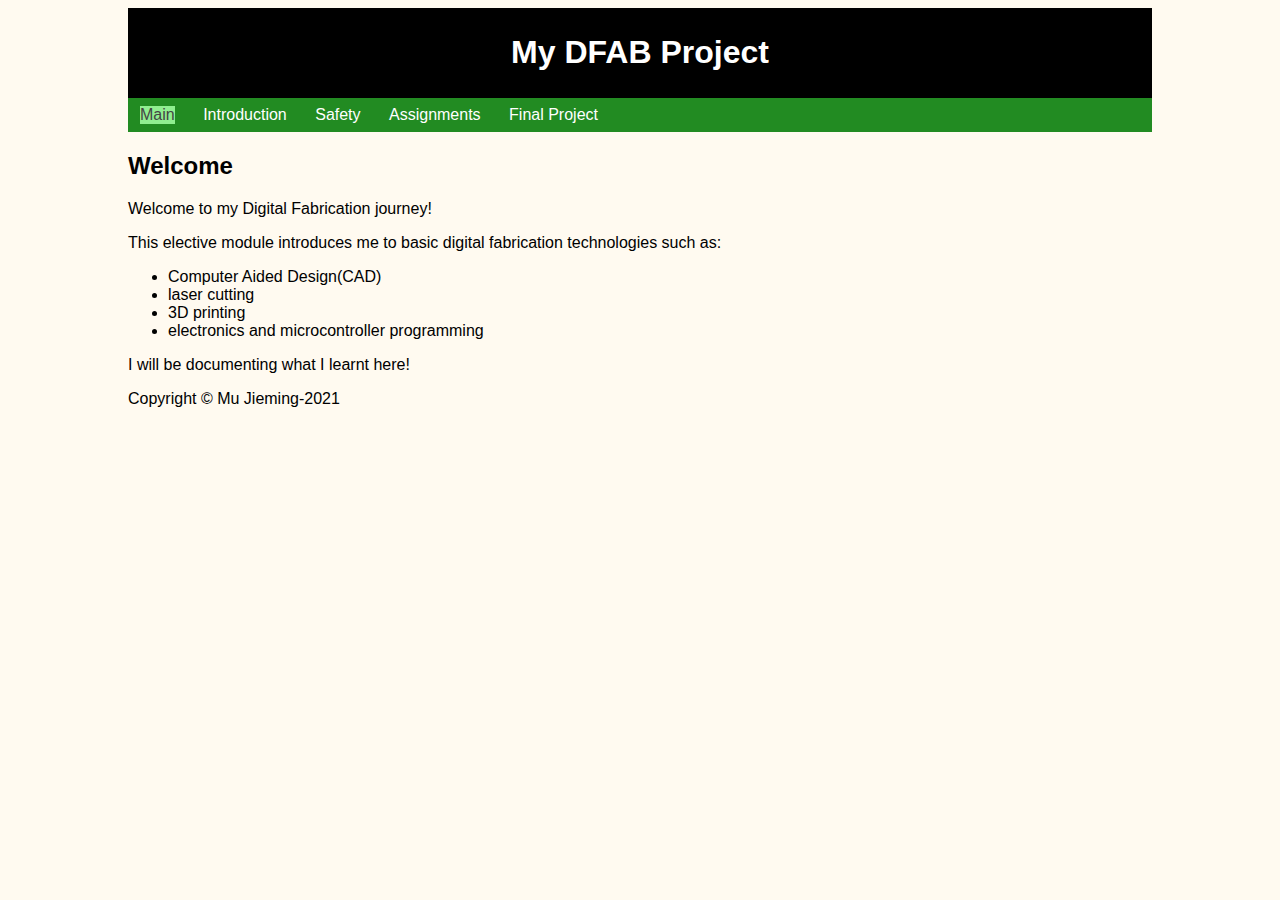
==== index.html @ 395ae391 "DFAB" ====
<!DOCTYPE html>
<html lang="en">
    
<head>
	<title>My Project Site</title>
    <link rel="stylesheet" href="stylesheet.css">
</head>
<body>
    <header>
        <h1>My DFAB Project</h1>
    </header>

    <nav>
        <ul>
            <li><a href="index.html" class="active" >Main</a></li>
            <li><a href="Introduction.html">Introduction</a></li>
            <li><a href="Safety.html">Safety</a></li>
            <li><a href="assignmentsCAD.html">Assignments</a></li>
            <li><a href="finalProject.html">Final Project</a></li>

        </ul>
    </nav>

    <div>
        <h2>Welcome</h2>
        <p>Welcome to my Digital Fabrication journey!</p>
        <p> This elective module introduces me to basic digital fabrication technologies 
            such as: </p>
        <ul>
            <li>Computer Aided Design(CAD)</li>
            <li>laser cutting</li>
            <li>3D printing</li>
            <li>electronics and microcontroller programming</li>
        </ul>
        <p> I will be documenting what I learnt here!</p>
    </div>
    <footer>
        <p>Copyright &copy; Mu Jieming-2021</p>
    </footer>
</body>
</html>
---- stylesheet.css ----
body{
    width:80%;
    margin-left:auto;
    margin-right:auto;          /* center page */
    font-family: Arial;         /* change font type */
    background-color: floralwhite;  /* change background color */
}

header {
    background-color: black;
    color: white;
    text-align:center;
    padding:5px;
}

nav{
    background-color: white;
}

nav ul {
    list-style: none;
    background-color: forestgreen;
    text-align: left;
    padding: 0;
    margin: 0;
}

nav li {

    padding: 8px;
  /*
  font-family: 'Arial', sans-serif;  font-size: 1.2em;
  line-height: 40px;
  height: 40px;
  border-bottom: 1px solid #888;
  */
}

nav li {
    display: inline-block;
    margin-right: 4px;
    margin-left: 4px;
}


nav a {
  text-decoration: none;
  color: white;
  display: block;
  /* transition: .3s background-color; */
}
 
nav a:hover {
  background-color: green;
  color: black;
}
 
nav a.active {
  background-color: lightgreen;
  color: #444;
}
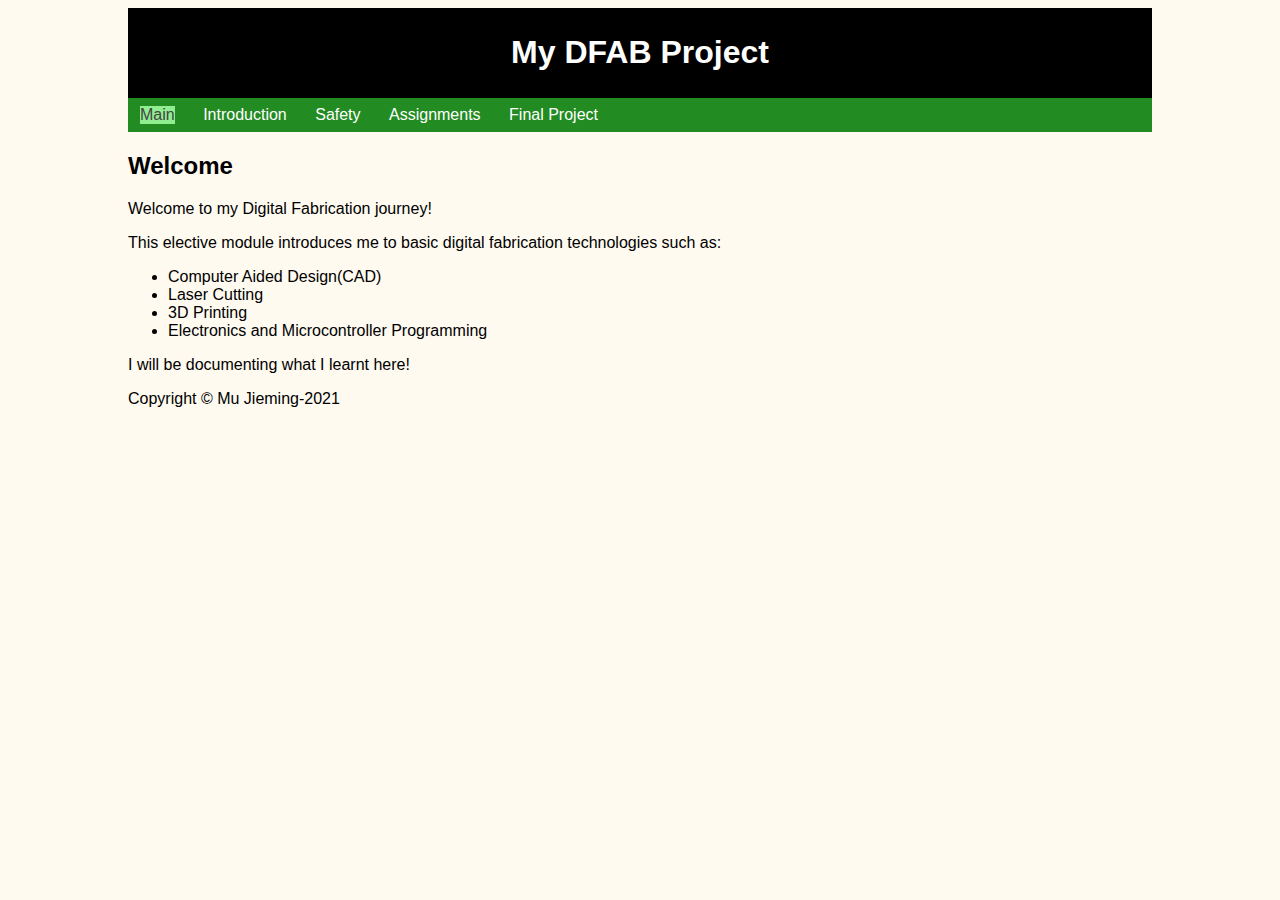
==== commit 2d3b97d0: "hi" ====
--- a/index.html
+++ b/index.html
@@ -28,9 +28,9 @@
             such as: </p>
         <ul>
             <li>Computer Aided Design(CAD)</li>
-            <li>laser cutting</li>
-            <li>3D printing</li>
-            <li>electronics and microcontroller programming</li>
+            <li>Laser Cutting</li>
+            <li>3D Printing</li>
+            <li>Electronics and Microcontroller Programming</li>
         </ul>
         <p> I will be documenting what I learnt here!</p>
     </div>
--- a/stylesheet.css
+++ b/stylesheet.css
@@ -12,7 +12,7 @@
     text-align:center;
     padding:5px;
 }
-
+/* hello */
 nav{
     background-color: white;
 }
@@ -58,4 +58,12 @@
 nav a.active {
   background-color: lightgreen;
   color: #444;
+}
+
+.handsome-cow{
+  float: left;
+}
+
+.handsome-cow-info{
+  float: none;
 }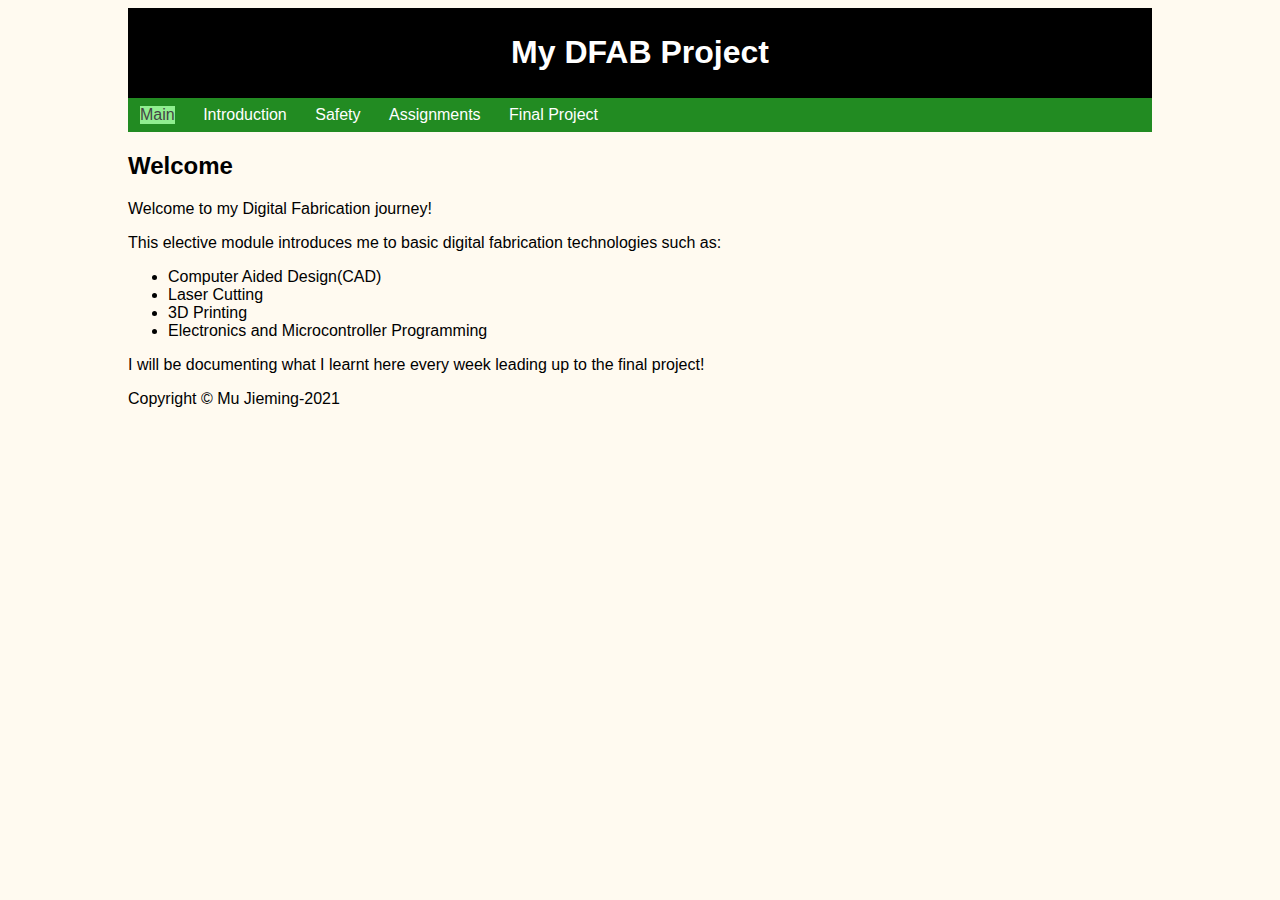
==== commit e2934379: "Update index.html" ====
--- a/index.html
+++ b/index.html
@@ -32,7 +32,7 @@
             <li>3D Printing</li>
             <li>Electronics and Microcontroller Programming</li>
         </ul>
-        <p> I will be documenting what I learnt here!</p>
+        <p> I will be documenting what I learnt here every week leading up to the final project!</p>
     </div>
     <footer>
         <p>Copyright &copy; Mu Jieming-2021</p>
